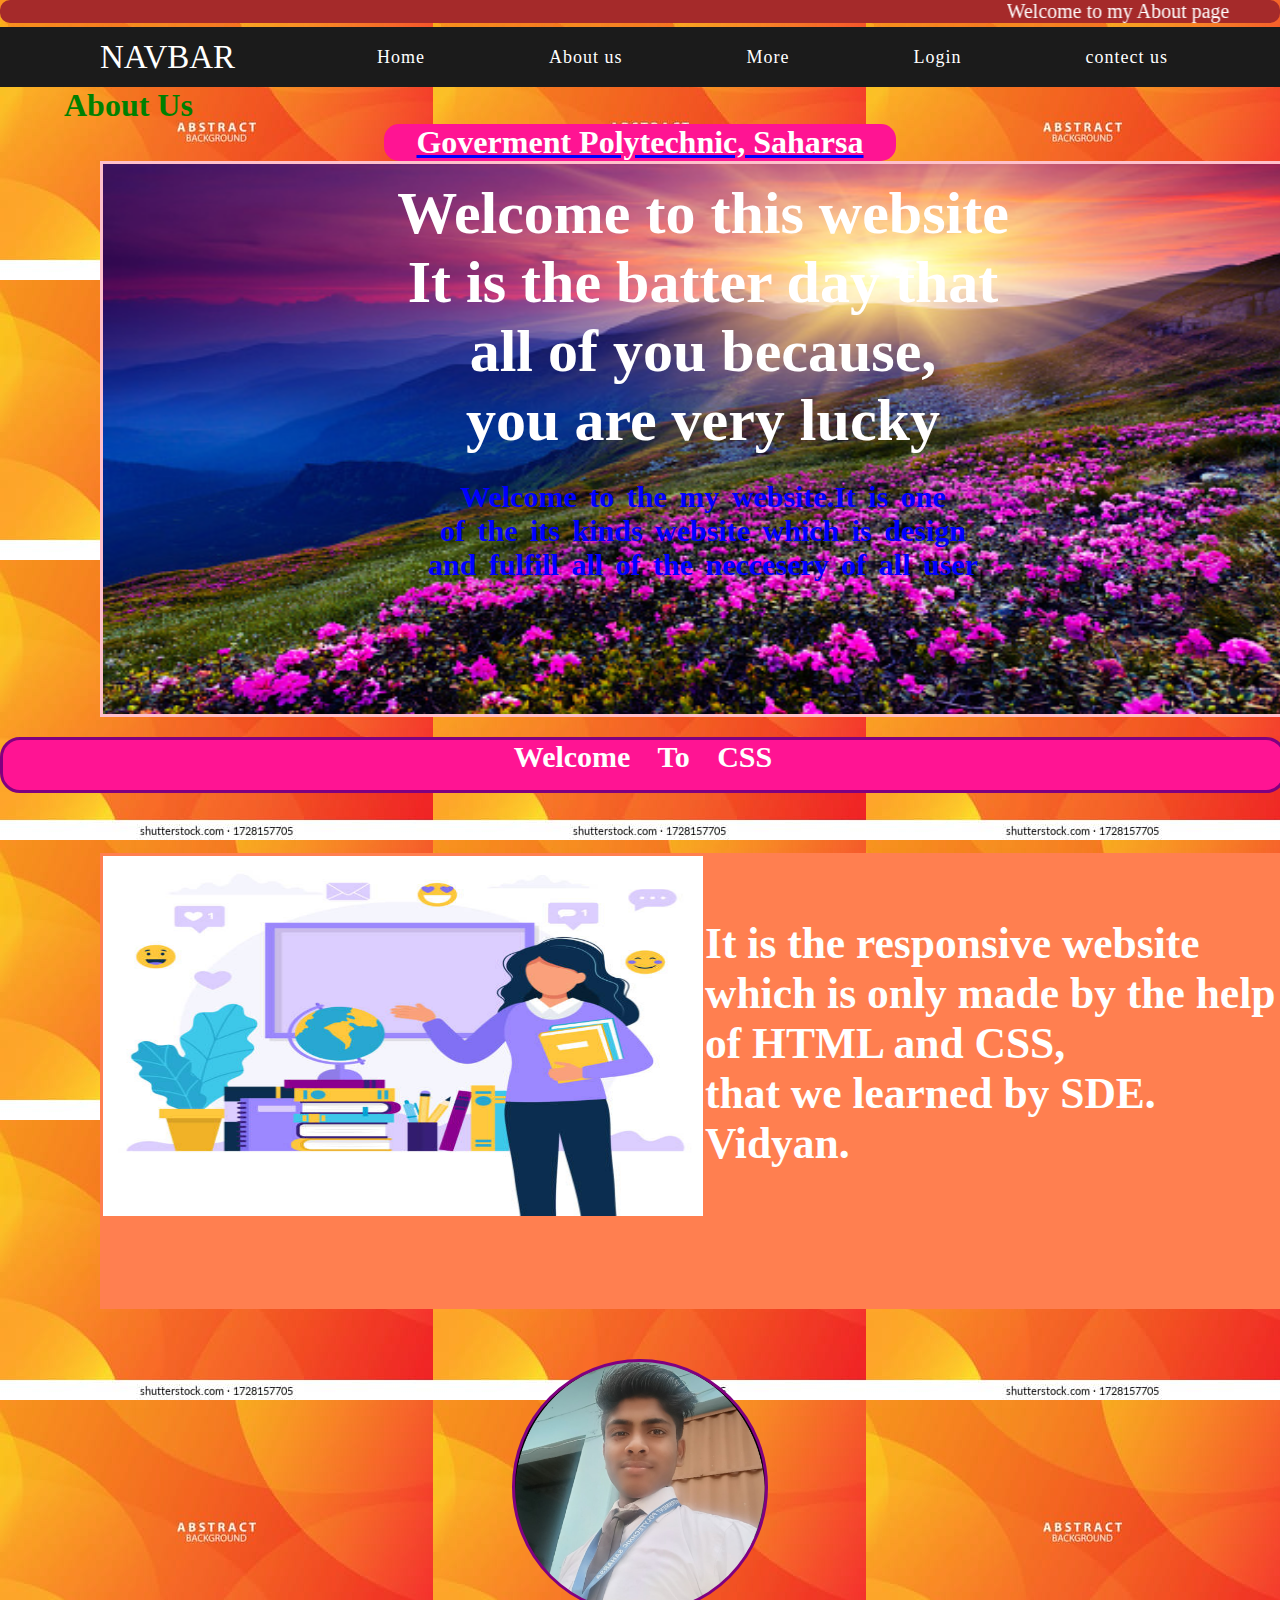
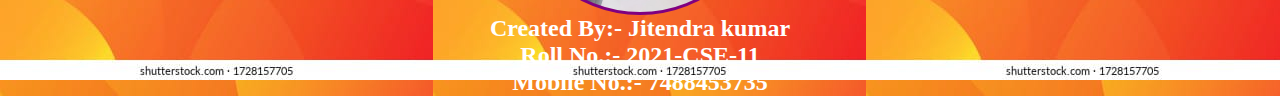
==== About.html @ 170e2d8a "Add files via upload" ====
<!DOCTYPE html>
<html lang="en">
<head>
    <meta charset="UTF-8">
    <meta http-equiv="X-UA-Compatible" content="IE=edge">
    <meta name="viewport" content="width=device-width, initial-scale=1.0">
    <title>Mini Project</title>
    <link rel="stylesheet" href="Pcoject.css"><link rel="stylesheet" href="https://cdnjs.cloudflare.com/ajax/libs/font-awesome/4.5.0/css/font-awesome.css"
        integrity="sha512-EaaldggZt4DPKMYBa143vxXQqLq5LE29DG/0OoVenoyxDrAScYrcYcHIuxYO9YNTIQMgD8c8gIUU8FQw7WpXSQ=="
        crossorigin="anonymous" referrerpolicy="no-referrer" />
    <meta name="viewport" content="width=device-width, initial-scale=1.0">
</head>
<body class="about" id="responsive">

    <marquee behavior="alternate" direction="left" class="oppo" style="background-color: brown;
    color: white;
    font-size: 20px;
    font-weight: 30px;
    border-radius: 10px 10px;">Welcome to my About page</marquee>

    <nav>
        <div class="logo">NAVBAR</div>
        <input type="checkbox" id="click">
        <label for="click" class="checkbtn">
            <i class="fa fa-bars">
                <label for="click" id="checkbtn">
                     <i class="fa fa-bars"></i>
                    </label>
        
            </i></label>
        <ul>
            <li><a href="Home.html">Home</a></li>
            <li><a href="About.html">About us</a></li>
            <li><a href="More.html">More</a></li>
            <li><a href="Login.html">Login</a></li>
            <li><a href="Contect.html">contect us</a></li>
        </ul>
    </nav>


    <span><h1 class="web">About Us</h1></span>
<div class="ssp"><h1 class="pp">Goverment Polytechnic, Saharsa</h1></div>


<div class="sp">
    <h1 class="pos">Welcome to this website  <br>
    It is the batter day that <br>
     all of you because, <br>
    you are very lucky</h1>

    <h2 class="was">Welcome to the my website.It is one <br>
         of the its kinds website which is design <br>
          and fulfill all of the neccesery of all user </h2>
</div>

<div class="cont">
   <h1 class="boy">Welcome To CSS</h1>
</div>

<div class="lol">

    <div class="rep">
        <h2 class="map">
            It is the responsive website <br> which is
            only made by the help <br> of HTML and CSS, <br>
            that we learned by SDE. Vidyan.
    
        </h2>
    </div>

    </div>


    <div class="grade" id="beauti">
    
    </div>
    
    
    <div class="boter">
        <h2 class="mamy">Created By:- Jitendra kumar <br>
            Roll No.:- 2021-CSE-11 <BR>
            Mobile No.:- 7488453735
        </h2>
    </div








    
</body>
</html>
---- Pcoject.css ----
.kolk{
    
    border: 3px solid purple;
    height: 50px;
    width: 100%;
}

.blockad{
   float: right; 
   
}
a{
    margin: 50px;
    text-decoration: none;
}

*{
    margin: 0px;
    padding: 0px;
    
}

nav{
    height: 60px;
    background-color:#1b1b1b;
    display: flex;
    align-items: center;
    justify-content: space-between;
    padding: 0px 50px 0px 100px;
}

#click{
    display: none;
}

nav .logo{
    font-size: 33px;
    color: #fff;
    font-weight: 600px;
}

nav ul{
    display:flex;
    list-style: none;
}

nav ul li{
    margin: 0px 2px;
}

nav ul a{
    color: #fff;
    text-decoration: none;
    font-size: 18px;
    font-weight: 500px;
    letter-spacing: 1px;
    padding: 8px 10px;
    border-radius: 5px;
    

}
nav ul li a:hover,
nav ul li a .active{
    color: #1b1b1b;
background-color: #fff;
}

nav.checkbtn i{
    color: #fff;
    font-size: 22px;
    cursor: pointer;
    display: none;
}

 @media (max-width:1156px) {
nav ul{
    position: fixed;
    top: 60px;
    left:0px;
    background: #111;
    height:48%;
    width:100%;
    display: block;
    text-align: center;
    transition: all 0.3s ease;
    
}

nav #click{
    display:none;
}

#click:checked ~ ul{
    display: block;
}
nav ul{
    display: none;
}
nav ul li{
    margin: 40px 0px;
}
nav ul li a{
    font-size: 20px;
    display: block;

}

nav ul li a:hover,
nav ul li a .active {
    color: cyan;
    background:none ;
}


} 



 .background{
    /* background-color: green; */
    background-image: url(back5.png.jpg);
    height: 100vh;
    width: 100%;
    background-repeat: none;
}
.voice{
     float: right; 
    margin-left: 400px;
}
.hii{
    height: 400px;
    width: 400px;
    border: 2px solid purple;
    text-align: center;
    background-color: purple;
    
    
}

.go{
    display: none;
}



.png{
    float: left;
    
}
.tim {
    height: 250px;
    width: 400px;
    border: 2px solid white;
        background-color: purple;
        margin-left: 100px;
}


 .one{
    font-size: 50px;
    color: white;
    margin-left: 50px;
} 


.tag{
 background-color: blueviolet;
 text-decoration: underline;
 margin: 40%;
 border-radius: 20px;
 font-size: 20px;
 
}
.tag:hover{
    background-color: blue;
    font-size: 30px;
  
}
    
.br1{
    margin-left: 60%;
    font-size: 38px;
    font-weight: 40px;
    
}

.jk{
    margin-left: 50%;
    background-color: deeppink;
}
.jc{
    margin-left:50% ;
    background-color: pink; 
    font-size: 25px;
}

.com{
    float: right;
    border: 2px solid violet;
    
}
.com:hover{
    background-color: purple;
    color: white;
}
.in{
    float:right;
    background-color: black;
    color: white;
    
}
.in:hover{
    background-color: red;
}


.lhs{
    color: white;
    font-size: 40px;
    font-weight: 30px;
    text-decoration:  underline;
    border-radius: 15px;
    text-align: center;
}
.hcf{
    background-color: darkred;
    color: white;
    border-radius: 10px 10px;
    text-align: center;
    margin-left: 700px;
}.shm{
    color: purple;
    color: white; 
    float: right;
}

/* about us */

.about{
    /* background-color: purple; */
    background-image: url(back4.png.jpg);
    height: 100vh;
    width: 100%;
    opacity: 1;

}

.ssc{
     color: white;
      border: 10px solids;
     padding-top: 10px;
     
}

.web{
    
    color: green;
    margin-left: 5%;
}


.pp{
    background-color:deeppink;
    color: white;
    margin-right: 30%; 
    margin-left:30% ;
    border-radius: 15px;
    text-align:center ;
    text-decoration: underline;
    text-decoration-thickness:3px;
    text-decoration-color:blue ;
}

.sp{
    height: 550px;
    width: 1200px;
    border: 3px solid pink;
    margin-left: 100px;
    background-image: url(otp.png);
    background-repeat: no-repeat;
    animation-name: demo;
    background-size: 100% 100%;
    animation-duration: 12s;
    animation-timing-function: linear;
    animation-iteration-count: infinite;
    
}

@keyframes demo {
    0%{background-image: url(otp.png);}
    55%{background-image: url(otp2.png);}
    100%{background-image: url(img1.png);}
    
}

.pos{
    color: white;
    text-align: center;
    padding: 15px 20px;
    font-size: 60px;
    font-weight: 70px;
    
}

.was{
    color: blue;
    text-align: center;
    padding: 10px 15px;
    font-size: 30px;
    font-weight: 40px;
    word-spacing: 5px;
    
}
.cont{
    border: 3px solid purple;
    width: 100%;
    height: 50px;
    background-color: deeppink;
    color: white;
    border-radius: 20px;
    margin-top: 20px;
}
.boy{
    text-align: center;
    font-size: 30px;
    font-weight: 30px;
    border-radius: 20px;
   border-radius: 3px solid purple;
   word-spacing: 20px;
}
.cj{
    margin-left: 50px;
    margin-top: 100px;
}


.rep{
    border: 2px solid coral;
    height:80%;
    width: 50%;
    background-color: coral;
    color: white;
    margin-left: 50%;
    font-size: 29px;
    font-weight: 30px;
    margin-top: 60px;
}
.diskar{

}

.lol{
    height:450px;
    width:1200px;
    border: 3px solid coral;
    background-image: url(dp.3png.jpg);
    background-size: 50% 80%;
    background-repeat: no-repeat;
    background-color: coral;
    margin-left: 100px;
    margin-top: 60px;
    animation-name: momo;
    animation-duration: 15s;
    animation-timing-function: linear;
    animation-iteration-count: infinite;

    
}

@keyframes momo {
    0%{background-image: url(dp.3png.jpg);}
    35%{background-image: url(dp1.png);}
    70%{background-image: url(dp2.png);}
    100%{background-image: url(dp5.png);}


}

/* more */

.more{
    /* background-color: crimson; */
    background-image: url(back1.png);
    height: 100vh;
    width: 100%;
    background-repeat: none;
}

.what{
    background-color: brown;
    border: 2px solid white;
    border-radius: 10px;
    color: white;
}

.pk{
    margin-top: 30px;
    margin-left: 30px;
    background-color: lightcoral;
    }
    .pk:hover{
        background-color: black;
        color: white;
    }

.civil{
    margin-left: 30px;
    background-color: magenta;
    color: white;
}

.jkl{
    border: 2px solid coral;
    background-color: darkmagenta;
    color: white;
    text-align: center;
    height: 50%;
    width: 40%;
    margin-left: 30%;
    border-radius: 15px;
    margin-top: 30px;
}


.coa{
    font-size: 50px;
    font-weight: 50px;
    margin-left: 10%;
}

.dj{
    border: 2px solid chocolate;
    height: 270px;
    width: 1000px;
    background-color: deeppink;
    margin-left:90px;
    margin-top:50px ;
    display: flex;
    
}



.br{
    margin-top: 500px;
    background-color: purple;
    font-size: 30px;
    font-weight: 30px;
    margin-left: 170px;
    border-radius: 30px;
    color: white;
    
}
.br:hover{
    background-color:black;
    color: darkgreen;
    font-size: 35px;
}
.dr{
    margin-top: 100px;
        background-color: purple;
        font-size: 30px;
        font-weight: 30px;
        margin-left: 200px;
        border-radius: 30px;
        color: white;
}
.dr:hover{
    background-color: black;
        color: darkgreen;
        font-size: 35px;
}
.tr{
    margin-top: 100px;
        background-color: purple;
        font-size: 30px;
        font-weight: 30px;
        margin-left: 165px;
        border-radius: 30px;
        color: white;
}
.tr:hover{
    background-color:black;
        color: darkgreen;
        font-size: 35px;
}
.sr{
    margin-top: 100px;
        background-color: purple;
        font-size: 30px;
        font-weight: 30px;
        margin-left: 160px;
        border-radius: 30px;
        color: white;
}
.sr:hover{
    background-color:black;
        color: darkgreen;
        font-size: 35px;
}

.mb{
    margin-left: 50px;
    }

    .kb{
        margin-left: 50px;
        }

        .tb{
            margin-left: 50px;
            }
        
    .ppt{
    
            height: 700px;
            width: 1200px;
            border: 3px solid pink;
            margin-left: 100px;
            background-image: url(pic5.png.jpg);
            animation-name: pic;
            animation-duration: 12s;   
            background-repeat: no-repeat;
            background-size: 100% 100%;
            animation-timing-function: linear;
            animation-iteration-count: infinite;
            margin-top: 20px;
    
        
}

@keyframes pic {
    0% {background-image: url(pic3.png.jpg); }
    35% {background-image: url(picA.png.jpeg);}
    70%{background-image: url(pic5.png.jpg);}
    100%{background-image: url(picB.png.jpeg);} 

    
}

.ooo{
    border: 2px solid purple;
    background-color:fuchsia;
    color: white;
    border-radius: 20px;
    margin-left: 200px;
    margin-right: 50px;
    margin-top: 70px;
    height: 50px;
    width: 1000px;
}

.creat{
    color: white;
    text-align: center;
    margin-top: 647px;
    margin-left:100px ;
    border: 2px solid white;
    height: 50px;
    width: 1000px;
    background-color: red;
    animation-name: zoo;
    animation-duration: 6s;
    animation-iteration-count: infinite;
    border-radius: 25px;
}

@keyframes zoo {
    0% {background-color: red;}
    25% {background-color:yellow;}
    50%{background-color: blue;}
    75%{background-color: green;}
    100%{background-color: violet;}

}

.mno{
    height: 450px;
    width: 1000px;
    border: 2px solid white;
    background-size: 50% 90%;
    background-image: url(top1.png.jpg);
    animation: sundar;
    animation-duration:14s;
    animation-iteration-count: infinite;
    animation-timing-function: linear;
    background-repeat: no-repeat;
    background-color: purple;
    margin-top: 30px;
    margin-left: 200px;
    border-radius: 30px;
    
}
@keyframes sundar {
0%{background-image: url(top.png.jpg);}
25%{background-image: url(top1.png.jpg);}
50%{background-image: url(top2.png.jpg);}
75%{background-image: url(top3.png.jpg);}
100%{background-image: url(top4.png.jpg);}

}
.got{
float: right;
font-size: 21px;
font-weight: 20px;
border: 2px solid purple;
height: 450px;
width: 480px;
border-radius: 30px;
text-align: center;
color: white;
word-spacing:10px ;
}

/* login */

.login{
    background-color: fuchsia;
}

#yeses{
    background-image:url(wel.png);
    background-size: 100%,100%;
}

.off{
    height: 850px;
    width:600px;
    border: 2px solid white;
     background-color: purple;
     /* display: flex; */
    
             
}

.pasw{
    background-color: magenta;
    border: 3px solid white;
    color: white;
    text-align: center;
}

.bod{
    margin-left: 80px;
    background-color: darkviolet;
    color: white;
    font-size: 27px;
}
.hh{
    margin-left: 25px;
    font-size: 10px;
    font-weight: 10px;
}
.hh:hover{
    background-color:hotpink ;
}

.pens{
    margin-left: 80px;
    font-size: 25px;
    font-weight: 25px;
}

.pens:hover{
    background-color: hotpink;
}
.peg{
    margin-left: 200px;
    background-color: green;
    color: white;
    font-size: 25px;
    font-weight: 25px;
}

.peg:hover{
    background-color: blue;
}

.b{
    border: 3px solid green;
    background-color: green;
    border-radius: 100px;
    margin-left: 80%;
    margin-top: 0px;
}
.b:hover{
    background-color: blue;
}

.chand{
     height: 850px;
    width: 1200px;
    border: 3px solid purple;
    background-color: purple; 
     margin-top: 50px;
    margin-left: 100px; 
    }

 .center{
    height: 850px;
    width: 590px;
        border: 3px solid purple;
        background-color: purple;
        background-image: url(image1.png);
        background-repeat: no-repeat;
        background-position-x: 55px;
        background-position-y: 70px;
        background-size: 45% 50%;
        animation-name: bank;
        animation-duration: 12s;
        animation-timing-function: linear;
        animation-iteration-count: infinite;margin-left: -0px;
        float: right;
    
    
    
    }
    
    @keyframes bank {
        0% {
            background-image: url(image1.png);
        }
    
        35% {
            background-image: url(image2.png);
        }
    
        70% {
            background-image: url(image3.png);
        }
    } 
  


.pco{
    color: white;
    text-align: center;
    margin-top: 550px;
    font-size: 40px;
    font-weight:15px ; 
    
}

.fill{
    border: 3px solid white;
    background-color: fuchsia;
    color: white;
    margin-left: 100px;
    margin-right: 100px;
    height: 80px;
    padding: 30px;
    border-radius: 30px;

}

.chrome{
    margin-left: 20px;
    border:2pxm solid purple ;
    background-color: yellow;
    font-size: 35px;
    border-radius: 20px;
    color: white;
}
.chrome:hover{
    background-color: indigo;
    font-size: 40px;
}
.google{
margin-left: 120px;
    background-color: moccasin;
    color: black;
    font-size: 35px;
        border-radius: 20px;
}

.google:hover{
    background-color: indigo;
    font-size: 40px;
}
.youtube{
    margin-left: 120px;
        border: 2pxm solid purple;
            background-color: red;
            font-size: 35px;
            border-radius: 20px;
            color: white;
}

.youtube:hover{
    background-color: indigo;
    font-size: 40px;
}
.instagram{
    margin-left: 120px;
        border: 2pxm solid purple;
        background-color: crimson;
        font-size: 35px;
            border-radius: 20px;
            color: white;
}

.instagram:hover{
    background-color: indigo;
    font-size: 40px;
}
 
.linked{
    margin-left: 20px;
    margin-top: 50px;
        border: 2pxm solid purple;
            background-color: blue;
            font-size: 35px;
                border-radius: 20px;
                color: white;
}

.linked:hover{
    background-color: indigo;
    font-size: 40px;
}

.twitter{
    margin-left: 114px;
        border: 2pxm solid purple;
        background-color: deepskyblue;
        font-size: 35px;
        border-radius: 20px;
        color: white;
}

.twitter:hover{
    background-color: indigo;
    font-size: 40px;
}

.whatsapp{
    margin-left: 107px;
        border: 2pxm solid purple;
        background-color: green;
        font-size: 35px;
        border-radius: 20px;
        color: white;
}

.whatsapp:hover{
    background-color: indigo;
    font-size: 40px;
}

.facebook{
    margin-left: 110px;
        border: 2pxm solid purple;
        background-color: cornflowerblue;
        font-size: 35px;
        border-radius: 20px;
        color: white;
}

.facebook:hover{
    background-color: indigo;
    font-size: 40px;
} 
.game{
    background-color: purple;
    color: white;
    border: 3px solid white;
    border-radius: 15px;
    height: 60px;
    width: 80%;
    margin-left: 140px;
    margin-right: 50px;
    margin-top: 50px;
    border-radius: 30px;
}

/* contect */


.contact{
    /* background-color: magenta; */
    background-image: url(back3.png.jpeg);
    height: 100vh;
    width: 100%;
    background-repeat: none;
    opacity: 1;
}

.yoyo{
    font-size: 30px;
    color: purple;
    margin-left: 50px;
    margin-top: 50px;

}
.buy{
    color:white ;
    text-align: center;
    font-size: 40px;
    text-decoration: solid;
    text-decoration-line: underline;
    text-decoration-color: white;
    

}

.lab{
    border: 2px solid white;
    height: 773px;
    width: 600px;
    background-color: purple;
    color: white;
    margin-left: 29%;

}

.cd{
    margin-left: 100px;
    font-size: 30px;
}


.phd{
    margin-left: 100px;
    font-size: 30px;
}
.phd:hover{
    background-color: fuchsia;
}

#rem{
    font-size: 40px;
}

.hi{
    background-color: white;
    color: lime;
    text-align: center;
    margin-left: 200px;
    margin-right: 200px;
    border: 2px solid green;
    border-radius: 30px;
}
.hi:hover {
    background-color: red;
}


.view{
    background-color: purple;
    color: white;
    border: 3px solid white;
    text-align: center;
    font-size: 35px;
    margin-left: 25%;
    margin-right: 25%;
    border-radius: 25px;
}

.jkck{
    text-align: center;
    margin-top: 50PX;
    border: 2PX solid fuchsia;
    background-color: fuchsia;
}

.ckjk{
    color: white;
    text-decoration-line: underline;
    text-decoration-color: purple;
}

.dad{
    height: 250px;
        width: 250px;
        border: 3px solid purple;
        background-size: 100%;
        background-repeat: no-repeat;
        border-radius: 100%;
        margin-left: 40%;
        background-image: url(member.png.jpg);
        margin-top: 50px;

}

.mamy{
    text-align: center;
    color: white;
}

.done{
    height: 250px;
        width: 250px;
        border: 3px solid purple;
        background-size: 100%;
        background-repeat: no-repeat;
        border-radius: 100%;
        margin-left: 40%;
        background-image: url(member1.png.jpg);
        background-color: black;
}
.doned {
    height: 250px;
    width: 250px;
    border: 3px solid purple;
    background-size: 100%;
    background-repeat: no-repeat;
    border-radius: 100%;
    margin-left: 40%;
    background-image: url(member2.png.jpg);
    background-color: black;
}

.bhole{
    height: 115px;
    width: 447px;
    background-color: green;
    border: 3px solid purple;
    color: red;
    float: right;

}

.krishna{
    border: 2px solid purple;
    background-color: fuchsia;
    margin-top: 150px;
    margin-left: 20%;
    margin-right: 31%;
    background-color: purple;
    color: fuchsia;
    border-radius: 40px;
}
a #gps{
    background-color: blue;
}

#checkbtn{
    float: right;
    margin-right: 20px;
    line-height: 40px;
    color: white;
    font-size: 25px;
    display: none;
}
#check{
    display: none;
}
.grade{
    height: 250px;
        width: 250px;
        border: 3px solid purple;
        background-size: 100%;
        background-repeat: no-repeat;
        border-radius: 100%;
        margin-left: 40%;
        background-image: url(member.png.jpg);
        margin-top:50px;
}

.roshan{
    height: 250px;
        width: 250px;
        border: 3px solid purple;
        background-size: 100%;
        background-repeat: no-repeat;
        border-radius: 100%;
        margin-left: 40%;
        background-image: url(member.png.jpg);
        margin-top: 300px;
 }

 .by{
    background-color: purple;
    border-radius: 15px;
    font-size: 35px;
 }

  @media (max-width:963px) {
 #checkbtn{
        
        display: block;
}

@media (max-width:1374px) {

.voice{
    display: block;
    order: 1;
    width: -10%;
    height: 250px;
    float: right;
    
}

.hii{
    display: block;
    height: 400px;
    width: 374px;
    margin-top: 450px;
    background-color: purple;
    text-align: center;
    
}

.png{
    display: block;
        order: 2;
        width: 100%;
        height: 250px;
        text-align: center;
        margin-left: 00px;
        margin-top: 30px;
}

.rhs{
    display: block;
        text-align: center;
         margin-left: 0px;
        font-size: 30px;
        margin-top: 30px;
        float: left;


}
.hcf{
    margin-left: 0px;
    display: inline;
    text-align: center;
}

.roshan{
    margin-top: 1250px;
    display: block;
    margin-left: 100px;
    
}



#croup{
    display: block;
    width: 100%;
    margin-top: 30px;
    float: left;    
    
}

.boto{
    margin-left: 50px;
    width: 100%;
    display: block;
    margin-top:30px;
   
}


    
}


/* about */

@media (max-width:1300px) {
    
    .ssp{
        display: block;
            text-align: center;
            margin-left: 5px;
            color:white;
            background-color:deeppink;
            border-radius: 20px;

    }

    .sp{
        display: block;
        order: 1;
        width: 100%;
        margin-left: 0px;
        

    }
    .pos{
        font-size: 30px;
    }

    .cont{
        display: block;
        text-align: center;
        background-color: fuchsia;
    }
 .rep{
        display: block;
         text-align: center;
         background-color: blue;
        margin-top: 300px;
        margin-left: 0px;
            float: left;
             width: 375px;
            height: 250px;
        font-size: 20px;
        }
    .lol{
        
        width: 100%;
        display: block;
        order: 2;
        height: 400px;
        background-color: purple;
        border: 2px purple;
        float: right;
    }
   #beauti{
    margin-top:700px ;
    margin-left: 50px;
   }

   
    
/* login responmsive*/
    
}

@media (max-width:1220px) {
     
    .eco{
        font-size: 27px;
        text-align: center;
    }

      .off{  display: block;
         float: left;
         width: 100%;
        
    } 

        #yeses{
            display: block;
            width: 100%;
        }

        .chand{
            height: 850px;
            width: 600px;
            margin-left: 0px;
            background-size: 100%;
        }
        #yeses{
            background-color: fuchsia;
            background-size: 0%;
        }

    .game{
          width: 400px;
          display: block;
          margin-left: 115px;
          margin-top: 900px;
          

     }

         .fill{
            height: 355px;
            width: 505px;
            margin-left: 0px;
            margin-top: 40px;
            background-color: green;
           
         }

        .chrome{
            float: left;
            display: block;
            margin: 0px;
            font-size: 50px;
            color: black;
            
        }
        .youtube{
            float: left;
                display: block;
                margin-left: 0px;
                font-size: 50px;
                margin-top: 0px;
        }

        .google{
            float: left;
                display:block;
                margin-left: 100px;
                font-size: 50px;
                margin-top: 0px;
                
        }

        .instagram{
            float: left;
                display: block;
                margin-left:10px;
                font-size: 50px;
                margin-top: 0px;
        }

        .linked{
            float: left;
                display: block;
                margin: 0px;
                font-size: 50px;
                margin-top: 0px;
        }

        .twitter{
            float: left;
                display: block;
                margin-left:80px;
                font-size: 50px;
                margin-top: 0px;
        }

        .facebook{

        float: left;
            display: block;
            margin-left: 0px;
            font-size: 50px;
            margin-top: 0px;

        }

        .whatsapp{
            float: left;
                display: block;
                margin-left: 0px;
                font-size: 50px;
                margin-top: 0px;
        }

        .grade{
            margin-top: 60px;
            margin-left: 170px;
       
        }

        .botne{
            margin-left:100px;
            display: block;
            width: 100%;
        }
        
}

/* contect us responsive */

@media (max-width:1100px) {

    .view{
        display: block;
        width: 100%;
        margin-left: 100px;
    }
    .lab{
        margin-left: 0px;
        display: block;

    }
    .bhole{
        display: block;
       float: left;
       border: 3px solid purple;
    }

    .krishna{
        display: block;
        width: 500px;
    }
    .that{
        display: block;
        margin-left: 90px;
        width: 100%;
    }

    .boted{
        display: block;
        margin-left: 100px;
        width: 100%;
    }
    
}

/* more reesponsive */

@media (max-width:1200px) {

    .jkl{
        display: block;
        width:100%;
        height:200px;
        margin-left: 0px;
    }

    .coa{
        font-size: 30px;
    }
    .dj{
        display:block; 
        width: 100%;
        margin-left:0px;
        height: 1570px;

     
    }
         .gb{
            
            margin-left: 0px;
            width: 100%;
         }
         .kb{
        margin-left: 0px;
        width: 100%;
         }

         .mb{
            margin-left: 0px;
            width: 100%;
         }

         .tb{
            margin-left: 0px;
            width: 100%;
         }

         .br{
            margin-top:-100px;
         }
        


    
    .ooo{
        display: block;
        width: 100%;
        margin-left: 0px;
    }

    .ppt{
        display: block;
        margin-left: 0px;
        width:100%;
        height: 500px;
    }

    .creat{
        display: block;
        width: 100%;
        margin-left: 0px;
    }

    .mno{
        display: block;
        width: 100%;
        margin-left: 0px;
        background-size: 100%;
        margin-left: 0px;
    }

    .got{
        display: block;
        float: left;
        width: 100%;
        margin-top: 500px;
        background-color: purple;
        height:470px;
    }

    #drop{
        margin-top: 600px;
        margin-left: 70px;

    }

    .bot{
        margin-left: 0px;
        width: 100%;
    }
        
    
}


}
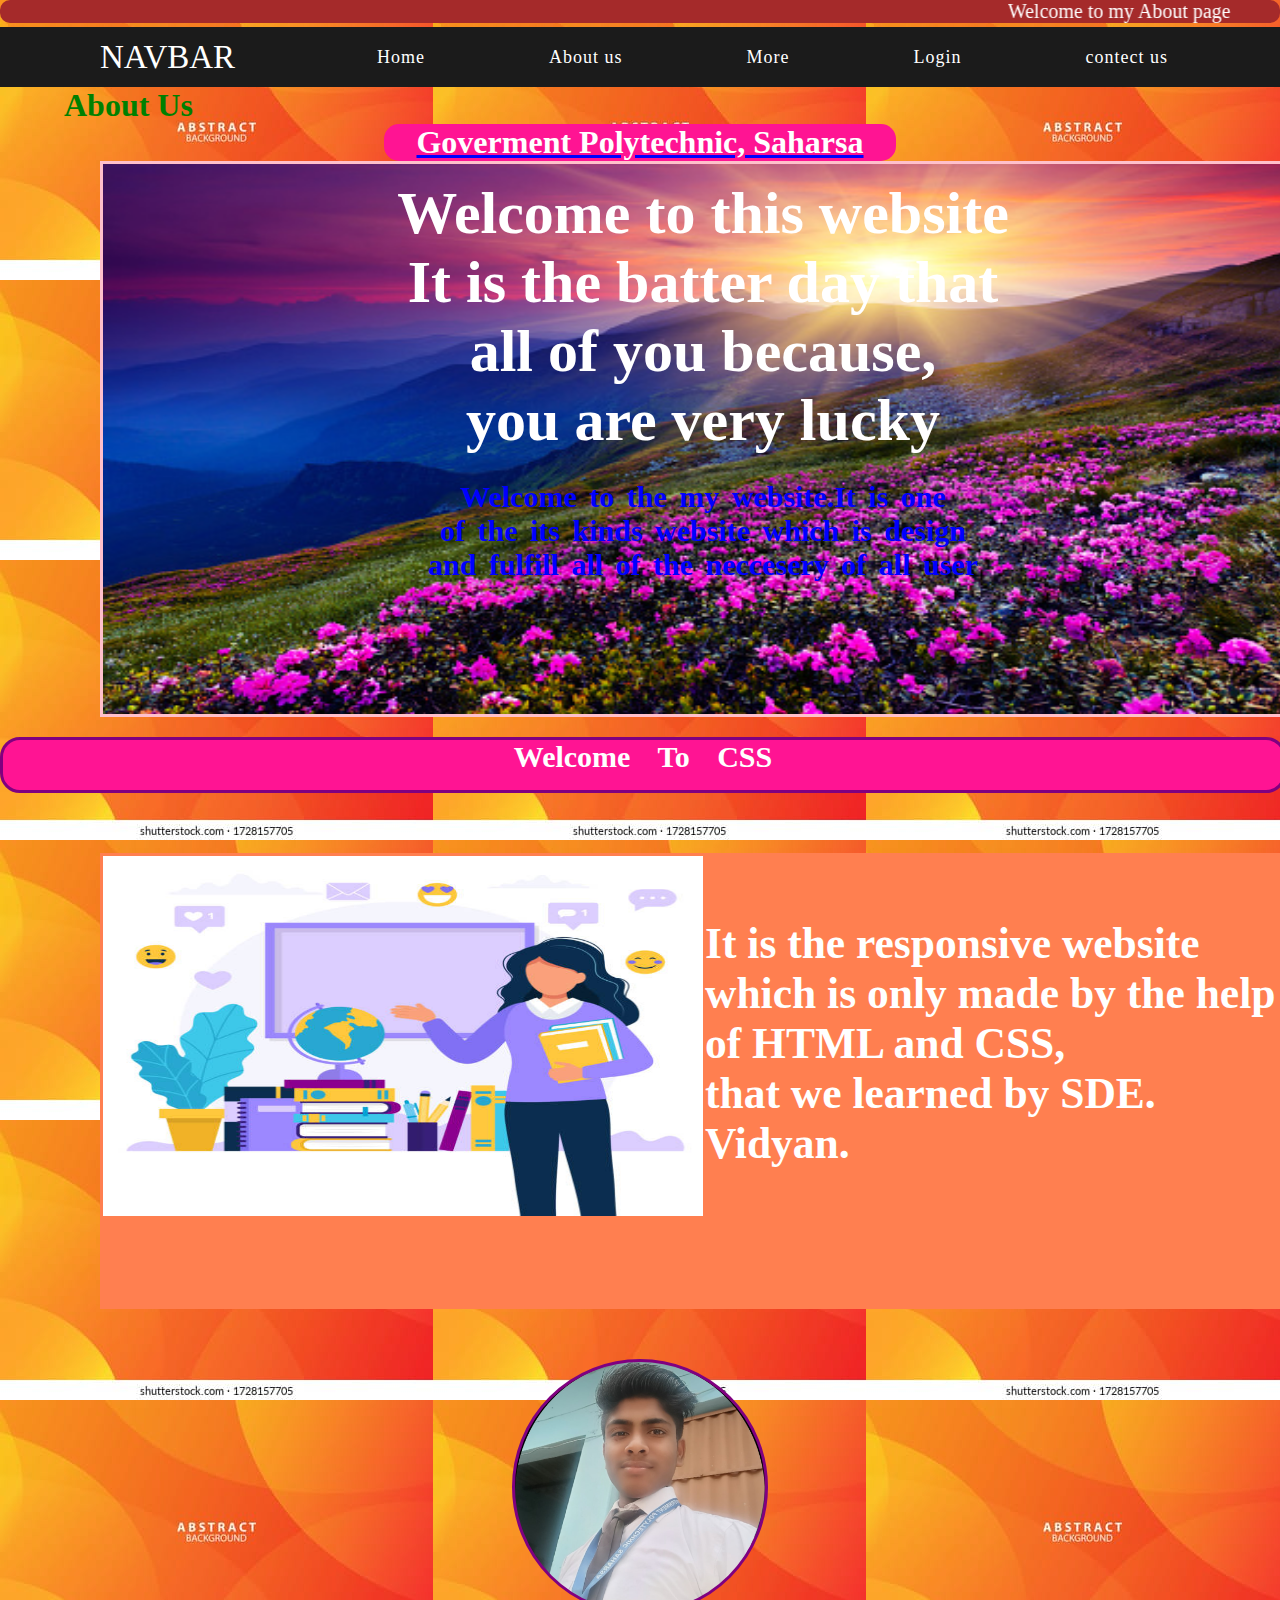
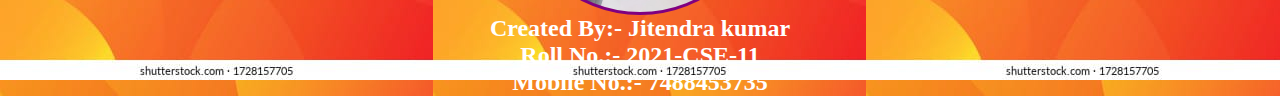
==== commit 30f57aa5: "Update About.html" ====
--- a/About.html
+++ b/About.html
@@ -29,7 +29,7 @@
         
             </i></label>
         <ul>
-            <li><a href="Home.html">Home</a></li>
+            <li><a href="index.html">Home</a></li>
             <li><a href="About.html">About us</a></li>
             <li><a href="More.html">More</a></li>
             <li><a href="Login.html">Login</a></li>
@@ -92,4 +92,4 @@
 
     
 </body>
-</html>+</html>
